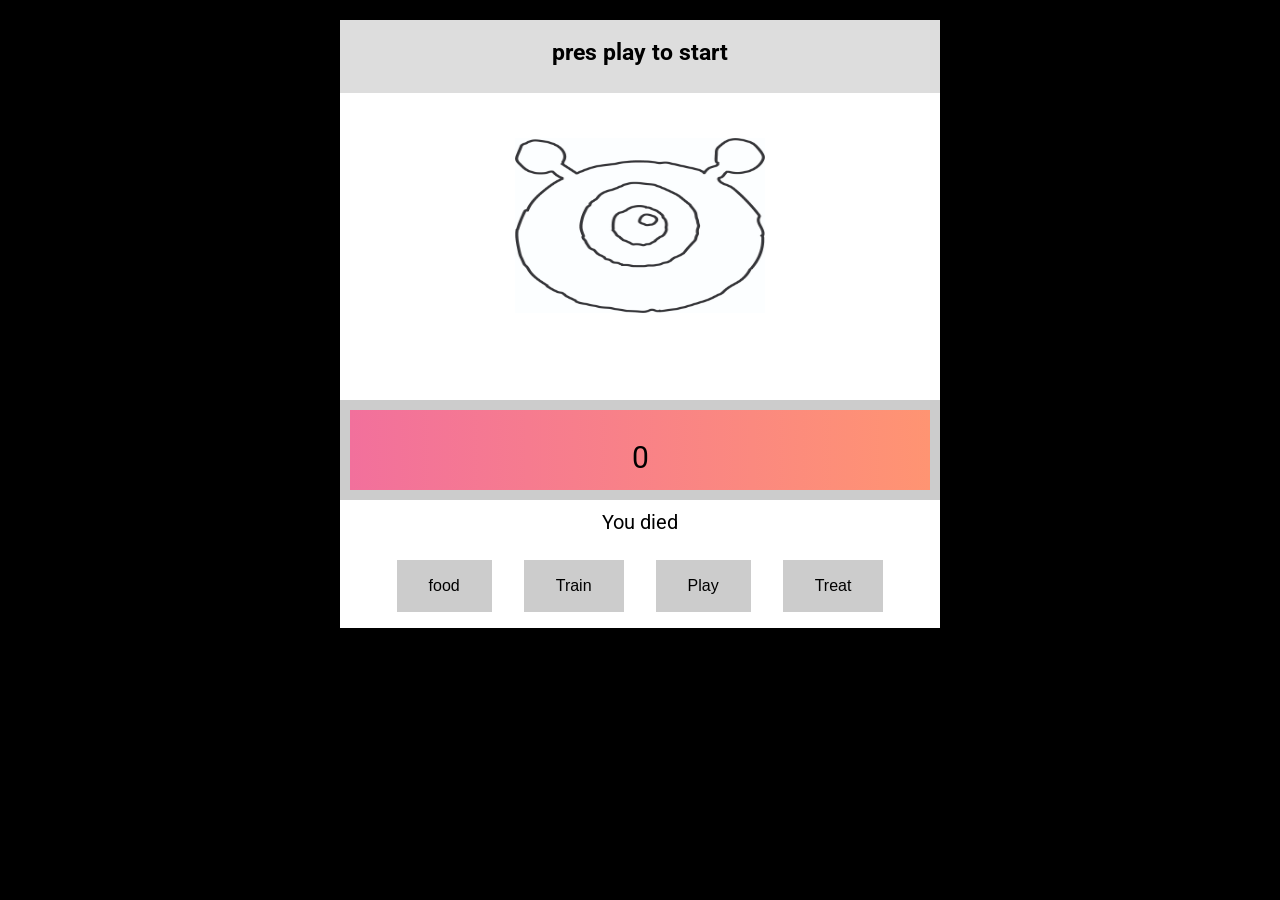
==== game.html @ 2e73f95c "Add files via upload" ====
<!DOCTYPE html>
<html lang="en">

<head>
    <meta charset="UTF-8">
    <meta http-equiv="X-UA-Compatible" content="IE=edge">
    <meta name="viewport" content="width=device-width, initial-scale=1.0">
    <link rel="preconnect" href="https://fonts.gstatic.com">
    <link href="https://fonts.googleapis.com/css2?family=Roboto:wght@300&display=swap" rel="stylesheet">
    <link rel="stylesheet" href="css/stylesheet.css">
    <title>Document</title>
</head>

<body>
    <div class="container">
        <div class="header">
            <h2>pres play to start</h2>
        </div>
        <div class="placement">
            <div class="monster"></div>
            <div class="lifem">
<div class="meter"></div>

            </div>
            <div class="textbar">hi hello welkom</div>
        </div>
        <div class="stats">
            <div class="buttons">
                <button class="btnf">food</button>
            </div>
            <div class="buttons">
                <button class="btnt">Train</button>
            </div>
            <div class="buttons">
                <button class="bts">Play</button>

            </div>
            <div class="buttons">
                <button class="btt">Treat</button>
            </div>
        </div>
    </div>
    <script src="javascript/game.js"></script>
</body>

</html>
---- css/stylesheet.css ----
body{
    margin: 0;
    font-family: 'Roboto', sans-serif;
    box-sizing: border-box;
    background-color: black;
}
.container{
    max-width: 600px;
    background: white;
    height: 800;
    margin: 20px auto;
    align-items: center;
    margin-bottom: 30px;
}
.header{
    float: left;
    width: 100%;
    background-color: #ddd;
    text-align: center;
    font-size: 15px;
    margin-bottom: 50px;
    padding-bottom: 10px;
    
}

.placement{
  padding-top: 30px;
}

.monster{
  width: 600px;
  height: 350px;
  background-image: url("/images/monster_no_smile.jpg");
  background-position: center;
  background-size: 250px 175px;
  background-repeat: no-repeat;
}

.monsterl{
  width: 600px;
  height: 350px;
  background-image: url("/images/monster_unhappy.jpg");
  background-position: center;
  background-size: 250px 175px;
  background-repeat: no-repeat;
}

.monsters{
  width: 600px;
  height: 350px;
  background-image: url("/images/monster_smile.jpg");
  background-position: center;
  background-size: 250px 175px;
  background-repeat: no-repeat;
}

.monsterb{
  width: 600px;
  height: 350px;
  background-image: url("/images/monster_normal.jpg");
  background-position: center;
  background-size: 250px 175px;
  background-repeat: no-repeat;
}

.monsterd{
  width: 600px;
  height: 350px;
  background-image: url("/images/monster_dead.jpg");
  background-position: center;
  background-size: 250px 175px;
  background-repeat: no-repeat;
}

.lifem{
  background-color: #cccccc;
  width: 600px;
  height: 100px;
  display: flex;

}
.meter{
  padding: 20px;
  background: linear-gradient(to right, #f2709c, #ff9472);
  padding-top: 50px;
  width: 580px;
  margin: 10px;
  max-width: 580px;
  font-size: 30px;
  text-align: center;
  padding: 1em;
}
.textbar{
  font-size: 20px;
  text-align: center;
  padding: 10px;
}
.stats{
  display: flex;
  justify-content: center;
}
button {
display: block;
font-size: 16px;
margin: 1em;
border: 0.15em solid #cccccc;
text-decoration: none;
line-height: 1;
padding: 16px 30px;
color: #000000;
background-color: #cccccc;
color: #000000;
cursor: pointer;
transition: all 0.3s linear;
}
button:hover{
  border-color:#7a7a7a;
}
button:active{
  background-color:#999999 ;
}
.btsr{
  font-size: 16px;
}
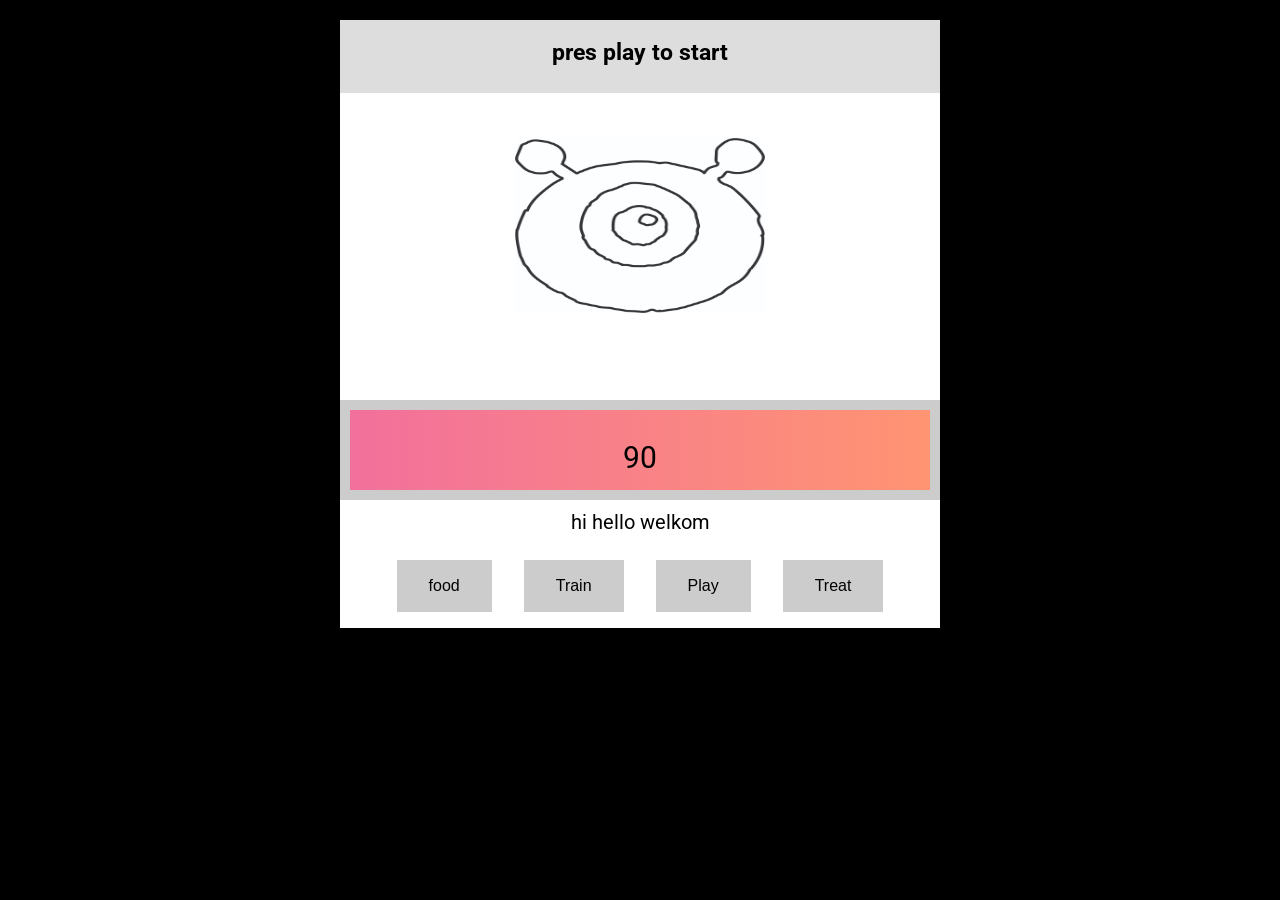
==== commit 09504f90: "Add files via upload" ====
--- a/game.html
+++ b/game.html
@@ -19,7 +19,7 @@
         <div class="placement">
             <div class="monster"></div>
             <div class="lifem">
-<div class="meter"></div>
+<div class="meter">90</div>
 
             </div>
             <div class="textbar">hi hello welkom</div>
